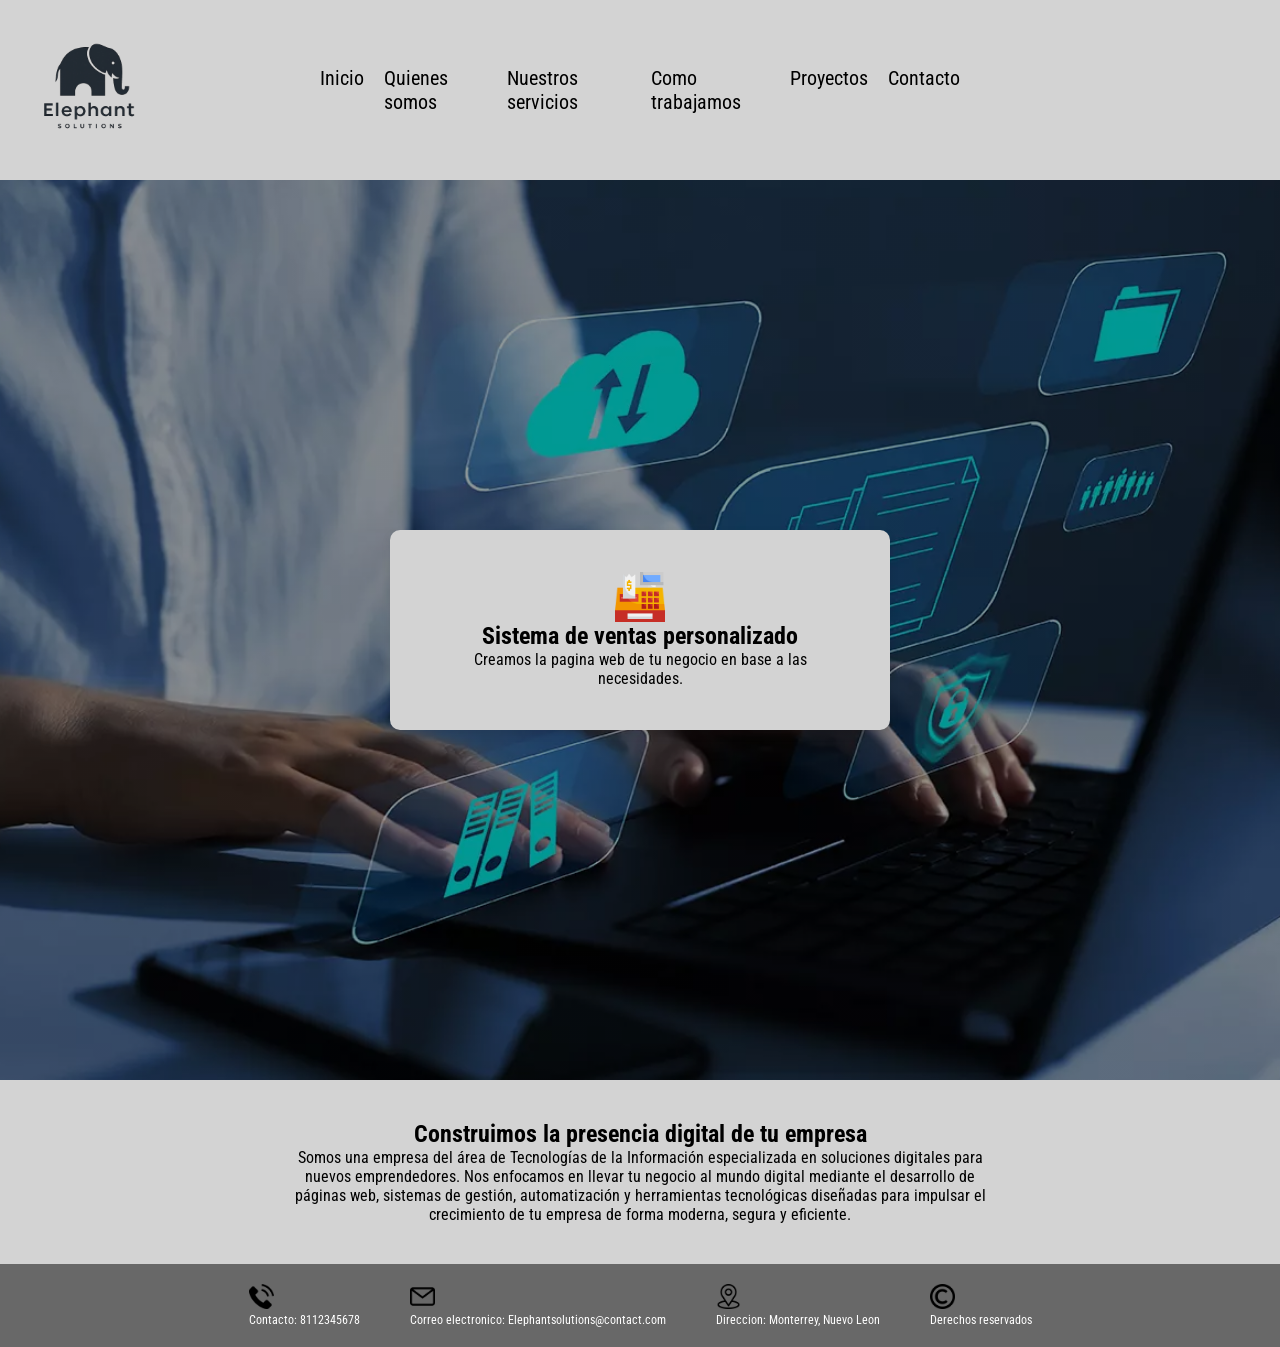
==== index.html @ 8051f8f5 "Acomode los datos del footer, ademas de agrgar las imagenes" ====
<!doctype html>
<html lang="en">
  <head>
    <meta charset="UTF-8" />
    <meta name="viewport" content="width=device-width, initial-scale=1.0" />
    <title>Document</title>
    <link rel="stylesheet" href="estilos.css" />
    <link rel="preconnect" href="https://fonts.googleapis.com" />
    <link rel="preconnect" href="https://fonts.gstatic.com" crossorigin />
    <link
      href="https://fonts.googleapis.com/css2?family=Open+Sans:ital,wght@0,300..800;1,300..800&family=Roboto+Condensed:ital,wght@0,100..900;1,100..900&display=swap"
      rel="stylesheet"
    />
    <link rel="preconnect" href="https://fonts.googleapis.com" />
    <link rel="preconnect" href="https://fonts.gstatic.com" crossorigin />
    <link
      href="https://fonts.googleapis.com/css2?family=Google+Sans:ital,opsz,wght@0,17..18,400..700;1,17..18,400..700&family=Open+Sans:ital,wght@0,300..800;1,300..800&family=Roboto+Condensed:ital,wght@0,100..900;1,100..900&display=swap"
      rel="stylesheet"
    />
  </head>
  <body>
    <header class="navbar">
      <img src="imagenes/ChatGPT Image 28 abr 2026, 14_51_57.png" alt="Logo" />
      <nav>
        <a href="index.html">Inicio</a>
        <a href="quienessomos.html">Quienes somos</a>
        <a href="servicios.html">Nuestros servicios</a>
        <a href="proceso.html">Como trabajamos</a>
        <a href="proyectos.html">Proyectos</a>
        <a href="contacto.html">Contacto</a>
      </nav>
    </header>
    <section class="hero">
      <div class="slide">
        <img id="slide-img" src="imagenes/caja-registradora.png" alt="" />
        <div class="slide-text">
          <h2 id="slide-title">Sistema de ventas personalizado</h2>
          <p id="slide-description">
            Creamos la pagina web de tu negocio en base a las necesidades.
          </p>
        </div>
      </div>
    </section>
    <section class="intro">
      <h2>Construimos la presencia digital de tu empresa</h2>
      <p>
        Somos una empresa del área de Tecnologías de la Información
        especializada en soluciones digitales para nuevos emprendedores. Nos
        enfocamos en llevar tu negocio al mundo digital mediante el desarrollo
        de páginas web, sistemas de gestión, automatización y herramientas
        tecnológicas diseñadas para impulsar el crecimiento de tu empresa de
        forma moderna, segura y eficiente.
      </p>
    </section>
    <footer>
      <div class="footeritem">
        <img src="imagenes/telefono.png" alt="" />
        <p>Contacto: 8112345678</p>
      </div>
      <div class="footeritem">
        <img src="imagenes/correo-electronico.png" alt="" />
        <p>Correo electronico: Elephantsolutions@contact.com</p>
      </div>
      <div class="footeritem">
        <img src="imagenes/ubicacion.png" alt="" />
        <p>Direccion: Monterrey, Nuevo Leon</p>
      </div>
      <div class="footeritem">
        <img src="imagenes/simbolo-de-copyright.png" alt="" />
        <p>Derechos reservados</p>
      </div>
    </footer>
    <script src="js.js"></script>
  </body>
</html>
---- estilos.css ----
* {
  margin: 0;
  padding: 0;
  box-sizing: border-box;
}

.navbar {
  display: flex;
  align-items: center;
  background-color: lightgray;
  padding: 0px;
}

.navbar img {
  width: 180px;
}

.navbar nav {
  display: flex;
  gap: 20px;
  position: absolute;
  left: 50%;
  transform: translateX(-50%);
}

.navbar nav a {
  font-family: "Roboto Condensed", sans-serif;
  font-size: 20px;
  color: black;
  text-decoration: none;
}

.hero {
  min-height: 100vh;
  background-image:
    linear-gradient(rgba(0, 0, 0, 0.4), rgba(0, 0, 0, 0.4)),
    url("imagenes/¿Que-es-un-catalogo-de-servicios-de-TI.webp");
  background-size: cover;
  background-position: center;
  display: flex;
  justify-content: center;
  align-items: center;
  margin: 0;
}

.slide {
  width: 500px;
  height: 200px;
  background-color: lightgray;
  display: flex;
  flex-direction: column;
  text-align: center;
  align-items: center;
  justify-content: center;
  gap: 0px;
  padding: 40px;
  border-radius: 10px;
  box-shadow: 0px 4px 10px rgba(0, 0, 0, 0.1);
  font-family: "Roboto Condensed", sans-serif;
}

.slide img {
  width: 50px;
}

.slide-text {
  max-width: 400px;
}

.intro {
  margin: 0;
  padding: 40px;
  background-color: lightgray;
  font-family: "Roboto Condensed", sans-serif;
  text-align: center;
}

.intro p {
  max-width: 700px;
  margin: 0 auto;
}

footer {
  display: flex;
  justify-content: center;
  align-items: center;
  gap: 50px;
  padding: 20px;
  background-color: rgb(104, 104, 104);
}

footer p {
  font-family: "Roboto Condensed", sans-serif;
  font-size: 12px;
  color: white;
}

footer img{
  width: 25px;
}
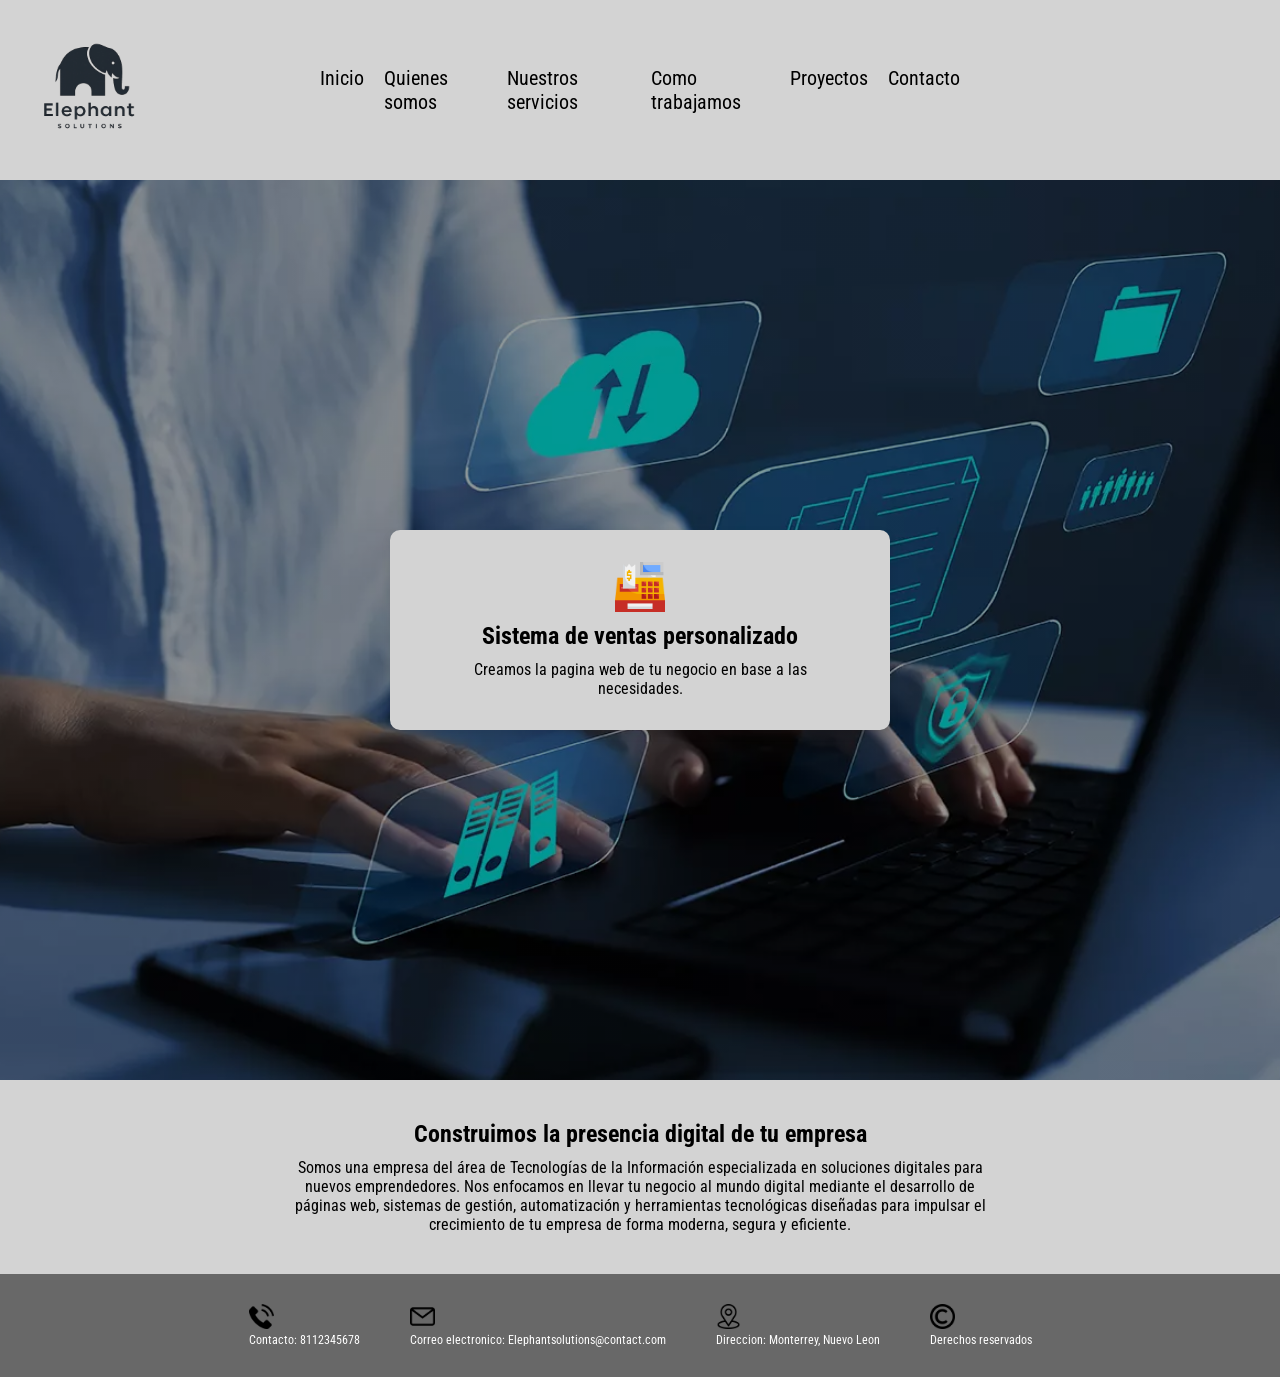
==== commit df91f762: "modifique algunas clases e ids de la seccion slide del index para mayor orden, acomode con el css la" ====
--- a/index.html
+++ b/index.html
@@ -32,10 +32,10 @@
     </header>
     <section class="hero">
       <div class="slide">
-        <img id="slide-img" src="imagenes/caja-registradora.png" alt="" />
-        <div class="slide-text">
-          <h2 id="slide-title">Sistema de ventas personalizado</h2>
-          <p id="slide-description">
+        <img id="slideimg" src="imagenes/caja-registradora.png" alt="" />
+        <div class="slidetext">
+          <h2 id="slideh2">Sistema de ventas personalizado</h2>
+          <p id="slidedescription">
             Creamos la pagina web de tu negocio en base a las necesidades.
           </p>
         </div>
--- a/estilos.css
+++ b/estilos.css
@@ -1,3 +1,4 @@
+/*General*/
 * {
   margin: 0;
   padding: 0;
@@ -30,6 +31,26 @@
   text-decoration: none;
 }
 
+footer {
+  display: flex;
+  justify-content: center;
+  align-items: center;
+  gap: 50px;
+  padding: 30px;
+  background-color: rgb(104, 104, 104);
+}
+
+footer p {
+  font-family: "Roboto Condensed", sans-serif;
+  font-size: 12px;
+  color: white;
+}
+
+footer img {
+  width: 25px;
+}
+
+/*Index*/
 .hero {
   min-height: 100vh;
   background-image:
@@ -59,11 +80,16 @@
   font-family: "Roboto Condensed", sans-serif;
 }
 
+.slide h2{
+  margin-bottom: 10px;
+}
+
 .slide img {
   width: 50px;
+  margin-bottom: 10px;
 }
 
-.slide-text {
+.slidetext {
   max-width: 400px;
 }
 
@@ -75,26 +101,64 @@
   text-align: center;
 }
 
+.intro h2{
+  margin-bottom: 10px;
+}
+
 .intro p {
   max-width: 700px;
   margin: 0 auto;
 }
 
-footer {
+/*Quienes somos*/
+.desarrollo1 {
+  min-height: 100vh;
   display: flex;
+  background-color: white;
+}
+
+.contenedorizq {
+  flex: 0 0 55%;
+  width: 55%;
+  background-image:
+    linear-gradient(rgba(0, 0, 0, 0.5), rgba(0, 0, 0, 0.5)),
+    url("imagenes/servidores.webp");
+  background-size: cover;
+  background-position: center;
+  display: flex;
+  flex-direction: column;
   justify-content: center;
   align-items: center;
-  gap: 50px;
-  padding: 20px;
-  background-color: rgb(104, 104, 104);
+  color: white;
+  text-align: center;
+  padding: 40px;
+  box-sizing: border-box;
+  font-family: "Roboto Condensed", sans-serif;
 }
 
-footer p {
-  font-family: "Roboto Condensed", sans-serif;
-  font-size: 12px;
-  color: white;
+.contenedorizq h2{
+  margin-bottom: 10px;
 }
 
-footer img{
-  width: 25px;
+.contenedorizq p {
+  max-width: 500px;
+  width: 90%;
+  margin: 0; 
 }
+
+.contenedorder {
+  flex: 0 0 45%;
+  display: flex;
+  flex-direction: column;
+  justify-content: flex-start;
+  align-items: center;     
+  background-color: white;
+  padding: 80px 40px;
+  box-sizing: border-box;
+}
+
+.contenedorder img {
+  max-width: 250px; 
+  height: auto;
+  margin-bottom: 20px; 
+}
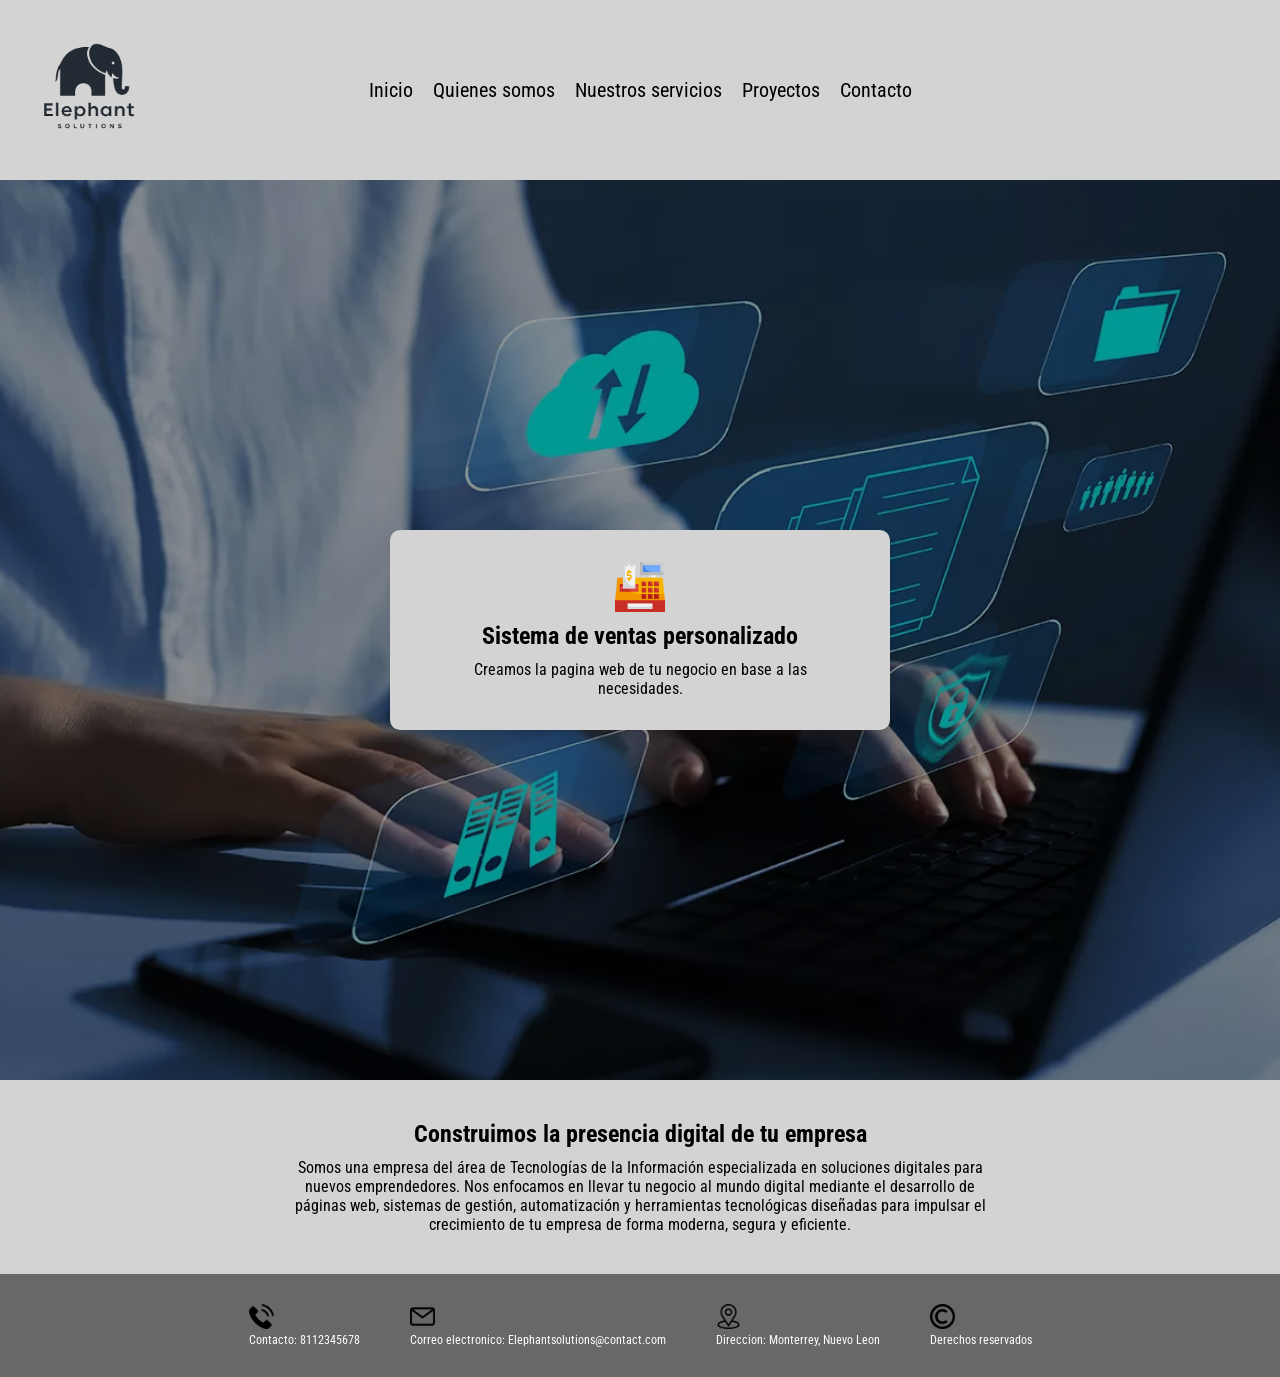
==== commit 1a9209ad: "elimine la pestaña de como trabajamos para unificarla con nuestros servicios" ====
--- a/index.html
+++ b/index.html
@@ -25,7 +25,6 @@
         <a href="index.html">Inicio</a>
         <a href="quienessomos.html">Quienes somos</a>
         <a href="servicios.html">Nuestros servicios</a>
-        <a href="proceso.html">Como trabajamos</a>
         <a href="proyectos.html">Proyectos</a>
         <a href="contacto.html">Contacto</a>
       </nav>
--- a/estilos.css
+++ b/estilos.css
@@ -137,13 +137,15 @@
 }
 
 .contenedorizq h2{
+  margin-top: 20px;
   margin-bottom: 10px;
 }
 
 .contenedorizq p {
   max-width: 500px;
   width: 90%;
-  margin: 0; 
+  margin: 0;
+  margin-bottom: 10px; 
 }
 
 .contenedorder {
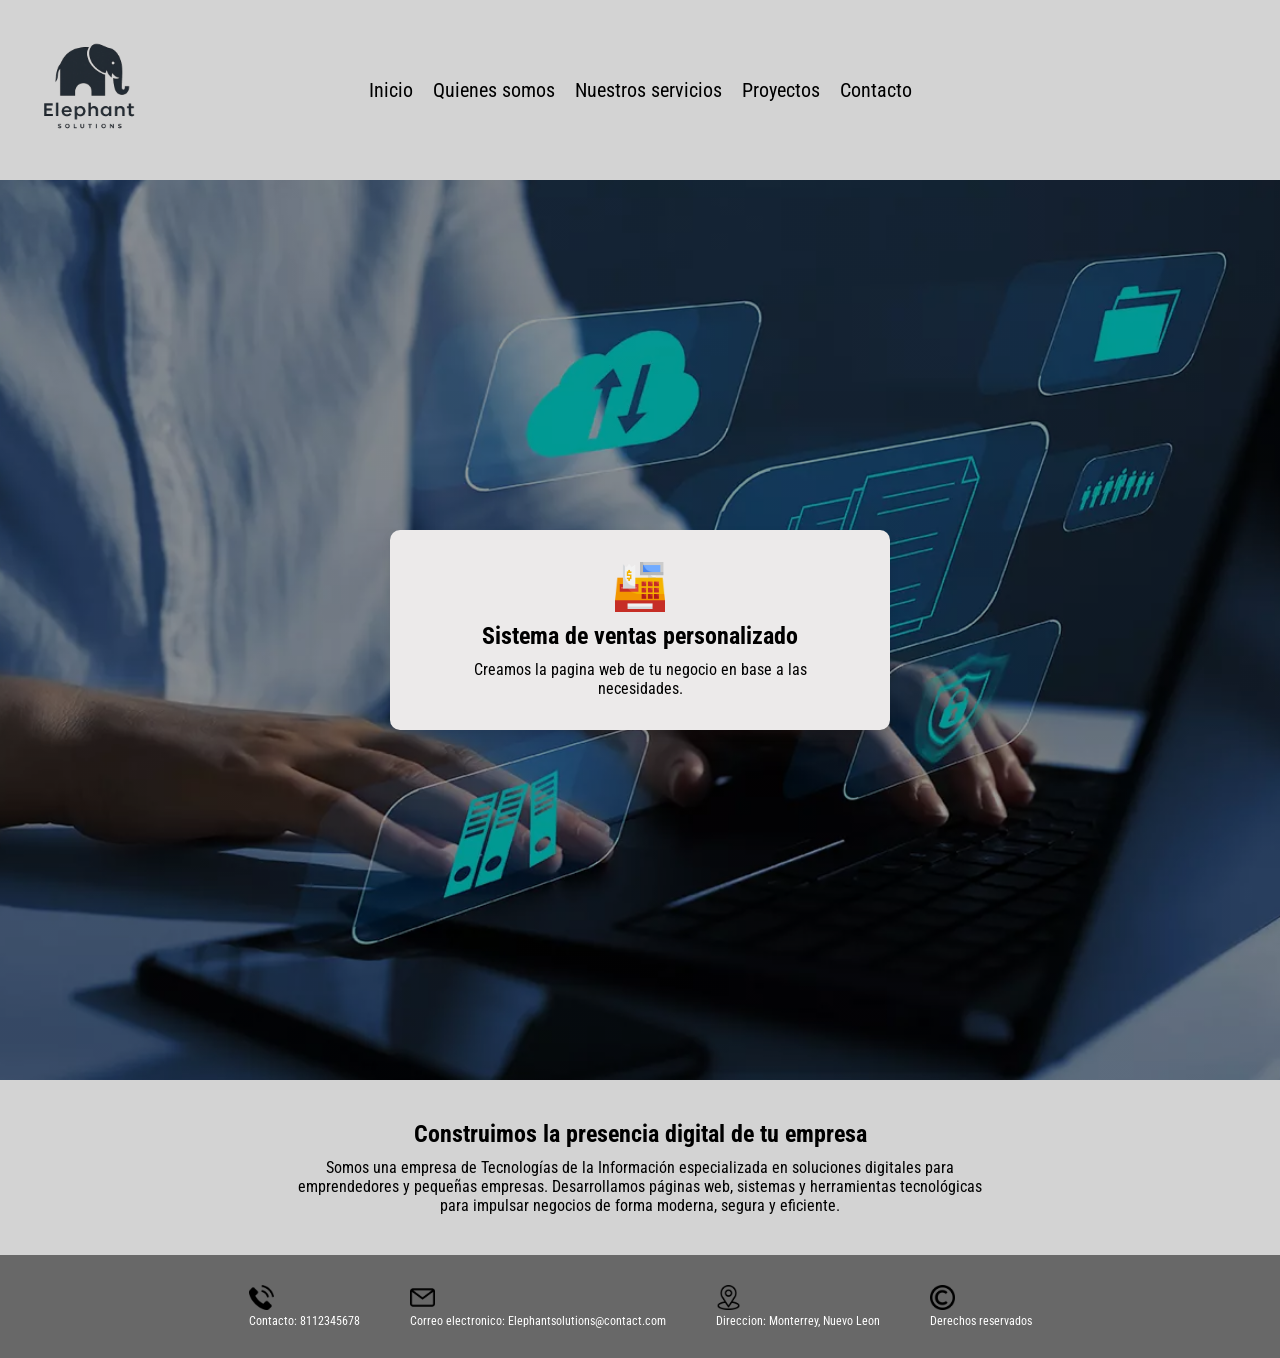
==== commit 39518f23: "modifique el formato de nosotros, corregi errores de ortografia, cambie la introduccion en index, ca" ====
--- a/index.html
+++ b/index.html
@@ -3,7 +3,7 @@
   <head>
     <meta charset="UTF-8" />
     <meta name="viewport" content="width=device-width, initial-scale=1.0" />
-    <title>Document</title>
+    <title>ElephantSolutions</title>
     <link rel="stylesheet" href="estilos.css" />
     <link rel="preconnect" href="https://fonts.googleapis.com" />
     <link rel="preconnect" href="https://fonts.gstatic.com" crossorigin />
@@ -20,7 +20,7 @@
   </head>
   <body>
     <header class="navbar">
-      <img src="imagenes/ChatGPT Image 28 abr 2026, 14_51_57.png" alt="Logo" />
+      <img src="imagenes/LOGO.png" alt="Logo" />
       <nav>
         <a href="index.html">Inicio</a>
         <a href="quienessomos.html">Quienes somos</a>
@@ -43,12 +43,10 @@
     <section class="intro">
       <h2>Construimos la presencia digital de tu empresa</h2>
       <p>
-        Somos una empresa del área de Tecnologías de la Información
-        especializada en soluciones digitales para nuevos emprendedores. Nos
-        enfocamos en llevar tu negocio al mundo digital mediante el desarrollo
-        de páginas web, sistemas de gestión, automatización y herramientas
-        tecnológicas diseñadas para impulsar el crecimiento de tu empresa de
-        forma moderna, segura y eficiente.
+        Somos una empresa de Tecnologías de la Información especializada en
+        soluciones digitales para emprendedores y pequeñas empresas.
+        Desarrollamos páginas web, sistemas y herramientas tecnológicas para
+        impulsar negocios de forma moderna, segura y eficiente.
       </p>
     </section>
     <footer>
--- a/estilos.css
+++ b/estilos.css
@@ -67,7 +67,7 @@
 .slide {
   width: 500px;
   height: 200px;
-  background-color: lightgray;
+  background-color: hsl(0, 5%, 92%);
   display: flex;
   flex-direction: column;
   text-align: center;
@@ -80,7 +80,7 @@
   font-family: "Roboto Condensed", sans-serif;
 }
 
-.slide h2{
+.slide h2 {
   margin-bottom: 10px;
 }
 
@@ -101,7 +101,7 @@
   text-align: center;
 }
 
-.intro h2{
+.intro h2 {
   margin-bottom: 10px;
 }
 
@@ -112,14 +112,11 @@
 
 /*Quienes somos*/
 .desarrollo1 {
-  min-height: 100vh;
-  display: flex;
-  background-color: white;
-}
-
-.contenedorizq {
-  flex: 0 0 55%;
-  width: 55%;
+  min-height: 60vh;
+  display: flex;
+  background-color: white;
+  flex: 0 0 100%;
+  width: 100%;
   background-image:
     linear-gradient(rgba(0, 0, 0, 0.5), rgba(0, 0, 0, 0.5)),
     url("imagenes/servidores.webp");
@@ -136,31 +133,140 @@
   font-family: "Roboto Condensed", sans-serif;
 }
 
-.contenedorizq h2{
+.desarrollo1 h2 {
   margin-top: 20px;
   margin-bottom: 10px;
 }
 
-.contenedorizq p {
+.desarrollo1 p {
   max-width: 500px;
-  width: 90%;
-  margin: 0;
-  margin-bottom: 10px; 
-}
-
-.contenedorder {
-  flex: 0 0 45%;
-  display: flex;
-  flex-direction: column;
+  margin: 0;
+  margin-bottom: 10px;
+}
+
+.desarrollo11{
+  min-height: 20vh;
+  flex: 0 0 100%;
+  width: 100%;
+  display: flex;
+  background-color: white;
+  background-size: cover;
+  background-position: center;
+  justify-content: center;
+  padding: 40px;
+  align-items: self-start;
+}
+
+.desarrollo11 h2 {
+  font-family: "Roboto Condensed", sans-serif;
+  margin-bottom: 10px;
+}
+
+.desarrollo11 p {
+  font-family: "Roboto Condensed", sans-serif;
+  text-align: left;
+  max-width: 500px;
+  width: 85%;
+}
+
+.desarrollo11 img{
+  max-width: 200px;
+}
+
+/*Servicios*/
+.desarrollo2 {
+  height: 40vh;
+  display: flex;
+  background-color: white;
+  background-image:
+    linear-gradient(rgba(0, 0, 0, 0.5), rgba(0, 0, 0, 0.5)),
+    url(imagenes/equipo.jpg);
+  width: 100%;
+  background-size: cover;
+  background-position: center;
+  flex-direction: column;
+  justify-content: center;
+  align-items: center;
+  color: white;
+  text-align: center;
+  padding: 40px;
+  box-sizing: border-box;
+  font-family: "Roboto Condensed", sans-serif;
+  margin-bottom: 40px;
+}
+
+.desarrollo2 h2 {
+  margin-bottom: 10px;
+}
+
+.desarrollo3 {
+  min-height: 85vh;
+  display: flex;
+  flex-direction: column;
+  align-items: center;
+  background-color: white;
+  margin-bottom: 40px;
+}
+
+.desarrollo3 h2 {
+  color: black;
+  font-family: "Roboto Condensed", sans-serif;
+  text-align: center;
+  font-size: 35px;
+  margin-bottom: 40px;
+}
+
+.contenedorcards {
+  display: flex;
+  flex-wrap: wrap;
+  justify-content: center;
+  gap: 40px;
+  max-width: 1200px;
+}
+
+.card {
+  background-color: hsl(0, 5%, 92%);
+  padding: 20px;
+  width: 850px;
+  height: 300px;
+  display: flex;
+  align-items: center;
+  justify-content: center;
+  text-align: center;
+  border-radius: 5px;
+  box-shadow: 0 4px 8px rgba(0, 0, 0, 0.108);
+  flex-direction: column;
+}
+
+.card h3 {
+  font-family: "Roboto Condensed", sans-serif;
+  margin-bottom: 10px;
+}
+
+.card p {
+  font-family: "Roboto Condensed", sans-serif;
+}
+
+.card img{
+  width: 50px;
+}
+
+.contenedorimgs{
+  display: flex;
+  justify-content: center;
+  align-items: center;
+  gap: 20px;
+  margin-top: 20px;
+  flex-wrap: wrap;
+}
+
+.cardlista {
+  margin-top: 20px;
+  display: flex;
   justify-content: flex-start;
-  align-items: center;     
-  background-color: white;
-  padding: 80px 40px;
-  box-sizing: border-box;
-}
-
-.contenedorder img {
-  max-width: 250px; 
-  height: auto;
-  margin-bottom: 20px; 
-}+  font-family: "Roboto Condensed", sans-serif;
+}
+
+.cardlista ul{
+  text-align: left;
+}
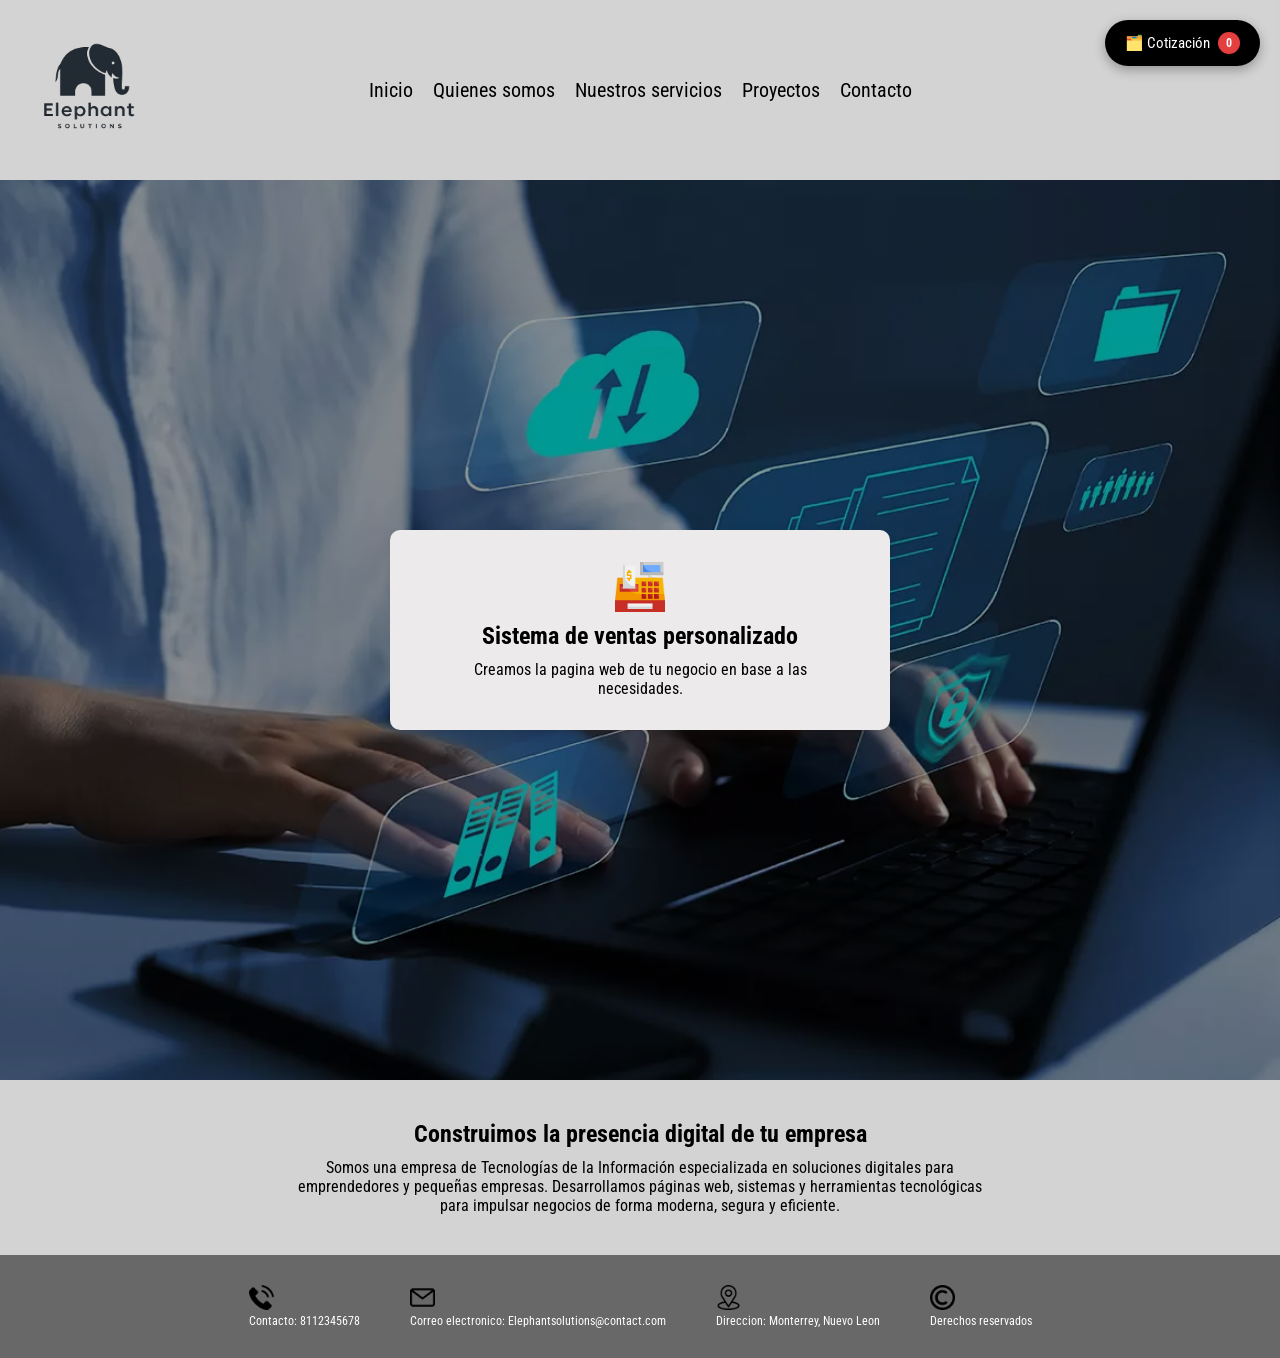
==== commit 14cc15d7: "la pestaña de cotizacion se agrego en todas las pestañas, al momento de solicitar cotizacion se envi" ====
--- a/index.html
+++ b/index.html
@@ -68,5 +68,59 @@
       </div>
     </footer>
     <script src="js.js"></script>
+
+    <!-- CARRITO FLOTANTE -->
+    <div class="carrito-flotante">
+      <button class="carrito-icono-btn" onclick="abrirCarrito()">
+        🗂️ Cotización <span class="carrito-badge" id="carrito-badge">0</span>
+      </button>
+    </div>
+
+    <!-- OVERLAY CARRITO -->
+    <div class="carrito-overlay" id="carrito-overlay" onclick="cerrarCarrito()"></div>
+
+    <!-- PANEL LATERAL CARRITO -->
+    <div class="carrito-panel" id="carrito-panel">
+      <div class="carrito-panel-header">
+        <h3>Mi Cotización</h3>
+        <button class="carrito-cerrar-btn" onclick="cerrarCarrito()">✕</button>
+      </div>
+      <div class="carrito-panel-body" id="carrito-body">
+        <p class="carrito-vacio">Tu cotización está vacía.<br>Agrega los servicios que necesitas.</p>
+      </div>
+      <div class="carrito-panel-footer" id="carrito-footer" style="display:none;">
+        <div class="carrito-resumen">
+          <div class="carrito-resumen-fila">
+            <span>Subtotal (sin IVA)</span>
+            <span id="resumen-subtotal">$0.00</span>
+          </div>
+          <div class="carrito-resumen-fila">
+            <span>IVA (16%)</span>
+            <span id="resumen-iva">$0.00</span>
+          </div>
+          <div class="carrito-resumen-fila total">
+            <span>Total</span>
+            <span id="resumen-total">$0.00</span>
+          </div>
+        </div>
+        <div class="carrito-acciones">
+          <button class="btn-solicitar-cotizacion" onclick="solicitarCotizacion()">Solicitar cotización</button>
+          <button class="btn-solicitar-factura" onclick="solicitarFactura()">Solicitar factura</button>
+        </div>
+      </div>
+    </div>
+
+    <!-- OVERLAY MODAL -->
+    <div class="carrito-overlay" id="modal-overlay" onclick="cerrarModal()"></div>
+
+    <!-- MODAL DE CONFIRMACION -->
+    <div class="modal-confirmacion" id="modal-confirmacion">
+      <div class="modal-icono" id="modal-icono"></div>
+      <h3 id="modal-titulo"></h3>
+      <p id="modal-mensaje"></p>
+      <button class="modal-confirmacion-btn" onclick="cerrarModal()">Aceptar</button>
+    </div>
+
+    <script src="carrito.js"></script>
   </body>
 </html>
--- a/estilos.css
+++ b/estilos.css
@@ -228,7 +228,7 @@
   background-color: hsl(0, 5%, 92%);
   padding: 20px;
   width: 850px;
-  height: 300px;
+  height: 350px;
   display: flex;
   align-items: center;
   justify-content: center;
@@ -270,3 +270,438 @@
 .cardlista ul{
   text-align: left;
 }
+
+/*Contacto*/
+.contacto {
+  min-height: 70vh;
+  display: flex;
+  flex-direction: column;
+  align-items: center;
+  justify-content: center;
+
+  font-family: "Roboto Condensed", sans-serif;
+  padding: 40px;
+  text-align: center;
+
+  /* Fondo con imagen + oscurecido */
+  background-image: linear-gradient(
+      rgba(0, 0, 0, 0.6),
+      rgba(0, 0, 0, 0.6)
+    ),
+    url("https://tse4.mm.bing.net/th/id/OIP.W9jm3do9gp-Byyk7EZauewHaE8");
+
+  background-size: cover;
+  background-position: center;
+  background-repeat: no-repeat;
+
+  color: white;
+}
+
+.contacto h2{
+  margin-bottom: 10px;
+}
+
+/* Formulario */
+.formulario-contacto {
+  width: 100%;
+  max-width: 500px;
+  display: flex;
+  flex-direction: column;
+  gap: 15px;
+  margin-top: 20px;
+}
+
+/* Campos */
+.campo {
+  display: flex;
+  flex-direction: column;
+  text-align: left;
+}
+
+.campo label {
+  margin-bottom: 5px;
+  font-size: 14px;
+  font-family: "Roboto Condensed", sans-serif;
+}
+
+/* Inputs */
+.campo input,
+.campo textarea {
+  padding: 10px;
+  border: none;
+  border-radius: 5px;
+  font-family: "Roboto Condensed", sans-serif;
+  font-size: 14px;
+}
+
+/* Botón */
+.formulario-contacto button {
+  padding: 10px;
+  background-color: black;
+  color: white;
+  border: none;
+  cursor: pointer;
+  font-family: "Roboto Condensed", sans-serif;
+  font-size: 16px;
+  border-radius: 5px;
+  transition: 0.3s;
+}
+
+.formulario-contacto button:hover {
+  background-color: #333;
+}
+
+
+.proyectos {
+  min-height: 80vh;
+  display: flex;
+  flex-direction: column;
+  align-items: center;
+  justify-content: center;
+
+  padding: 40px;
+  text-align: center;
+
+  /* Imagen de fondo + overlay */
+  background-image: linear-gradient(
+      rgba(0, 0, 0, 0.6),
+      rgba(0, 0, 0, 0.6)
+    ),
+    url("https://imagenes.heraldo.es/files/image_990_556/uploads/imagenes/2025/02/28/tan-solo-un-36-de-las-empresas-espanolas-pauta-sus-acciones-en-materia-de-sostenibilidad-ambiental.jpeg");
+
+  background-size: cover;
+  background-position: center;
+  background-repeat: no-repeat;
+
+  color: white;
+  font-family: "Roboto Condensed", sans-serif;
+}
+
+.proyectos h2 {
+  margin-bottom: 10px;
+}
+
+.proyectos p {
+  max-width: 700px;
+  margin-bottom: 30px;
+}
+
+.contenedor-proyectos {
+  display: flex;
+  flex-direction: column;
+  gap: 20px;
+  width: 100%;
+  max-width: 900px;
+}
+
+.proyecto {
+  background-color: rgba(255, 255, 255, 0.9);
+  padding: 20px;
+  border-radius: 5px;
+  text-align: left;
+
+  box-shadow: 0 4px 8px rgba(0, 0, 0, 0.2);
+  color: black;
+}
+
+.proyecto h3 {
+  margin-bottom: 10px;
+  font-size: 20px;
+}
+
+.proyecto p {
+  margin-bottom: 10px;
+}
+
+/*Carrito de cotizacion*/
+.btn-agregar-carrito {
+  margin-top: 15px;
+  padding: 10px 20px;
+  background-color: black;
+  color: white;
+  border: none;
+  cursor: pointer;
+  font-family: "Roboto Condensed", sans-serif;
+  font-size: 15px;
+  border-radius: 5px;
+  transition: background-color 0.3s;
+}
+
+.btn-agregar-carrito:hover {
+  background-color: #333;
+}
+
+.btn-agregar-carrito.agregado {
+  background-color: #555;
+  cursor: not-allowed;
+}
+
+.carrito-flotante {
+  position: fixed;
+  top: 20px;
+  right: 20px;
+  z-index: 1000;
+}
+
+.carrito-icono-btn {
+  background-color: black;
+  color: white;
+  border: none;
+  border-radius: 50px;
+  padding: 12px 20px;
+  font-family: "Roboto Condensed", sans-serif;
+  font-size: 15px;
+  cursor: pointer;
+  display: flex;
+  align-items: center;
+  gap: 8px;
+  box-shadow: 0 4px 12px rgba(0,0,0,0.3);
+  transition: background-color 0.3s;
+}
+
+.carrito-icono-btn:hover {
+  background-color: #333;
+}
+
+.carrito-badge {
+  background-color: #e53e3e;
+  color: white;
+  border-radius: 50%;
+  width: 22px;
+  height: 22px;
+  display: inline-flex;
+  align-items: center;
+  justify-content: center;
+  font-size: 12px;
+  font-weight: bold;
+}
+
+.carrito-panel {
+  position: fixed;
+  top: 0;
+  right: -480px;
+  width: 460px;
+  height: 100vh;
+  background-color: white;
+  box-shadow: -4px 0 20px rgba(0,0,0,0.2);
+  z-index: 2000;
+  display: flex;
+  flex-direction: column;
+  transition: right 0.35s ease;
+  font-family: "Roboto Condensed", sans-serif;
+}
+
+.carrito-panel.abierto {
+  right: 0;
+}
+
+.carrito-panel-header {
+  display: flex;
+  justify-content: space-between;
+  align-items: center;
+  padding: 20px 24px;
+  border-bottom: 1px solid #e2e2e2;
+  background-color: #f7f7f7;
+}
+
+.carrito-panel-header h3 {
+  font-size: 20px;
+  font-family: "Roboto Condensed", sans-serif;
+  margin: 0;
+}
+
+.carrito-cerrar-btn {
+  background: none;
+  border: none;
+  font-size: 24px;
+  cursor: pointer;
+  color: #333;
+  line-height: 1;
+  padding: 0;
+}
+
+.carrito-panel-body {
+  flex: 1;
+  overflow-y: auto;
+  padding: 20px 24px;
+}
+
+.carrito-vacio {
+  text-align: center;
+  color: #888;
+  margin-top: 60px;
+  font-size: 16px;
+}
+
+.carrito-item {
+  display: flex;
+  justify-content: space-between;
+  align-items: flex-start;
+  padding: 14px 0;
+  border-bottom: 1px solid #ebebeb;
+  gap: 10px;
+}
+
+.carrito-item-nombre {
+  font-size: 15px;
+  font-weight: bold;
+  flex: 1;
+}
+
+.carrito-item-precio {
+  font-size: 14px;
+  color: #555;
+  white-space: nowrap;
+}
+
+.carrito-item-eliminar {
+  background: none;
+  border: none;
+  color: #999;
+  cursor: pointer;
+  font-size: 18px;
+  padding: 0 0 0 8px;
+  line-height: 1;
+  transition: color 0.2s;
+}
+
+.carrito-item-eliminar:hover {
+  color: #e53e3e;
+}
+
+.carrito-panel-footer {
+  padding: 20px 24px;
+  border-top: 1px solid #e2e2e2;
+  background-color: #f7f7f7;
+}
+
+.carrito-resumen {
+  display: flex;
+  flex-direction: column;
+  gap: 8px;
+  margin-bottom: 16px;
+}
+
+.carrito-resumen-fila {
+  display: flex;
+  justify-content: space-between;
+  font-size: 14px;
+  color: #555;
+}
+
+.carrito-resumen-fila.total {
+  font-size: 17px;
+  font-weight: bold;
+  color: black;
+  border-top: 1px solid #ccc;
+  padding-top: 10px;
+  margin-top: 4px;
+}
+
+.carrito-acciones {
+  display: flex;
+  flex-direction: column;
+  gap: 10px;
+}
+
+.btn-solicitar-cotizacion {
+  padding: 12px;
+  background-color: black;
+  color: white;
+  border: none;
+  cursor: pointer;
+  font-family: "Roboto Condensed", sans-serif;
+  font-size: 16px;
+  border-radius: 5px;
+  transition: background-color 0.3s;
+  width: 100%;
+}
+
+.btn-solicitar-cotizacion:hover {
+  background-color: #333;
+}
+
+.btn-solicitar-factura {
+  padding: 12px;
+  background-color: white;
+  color: black;
+  border: 2px solid black;
+  cursor: pointer;
+  font-family: "Roboto Condensed", sans-serif;
+  font-size: 16px;
+  border-radius: 5px;
+  transition: all 0.3s;
+  width: 100%;
+}
+
+.btn-solicitar-factura:hover {
+  background-color: #f0f0f0;
+}
+
+.carrito-overlay {
+  position: fixed;
+  top: 0;
+  left: 0;
+  width: 100vw;
+  height: 100vh;
+  background-color: rgba(0,0,0,0.4);
+  z-index: 1500;
+  display: none;
+}
+
+.carrito-overlay.visible {
+  display: block;
+}
+
+.modal-confirmacion {
+  position: fixed;
+  top: 50%;
+  left: 50%;
+  transform: translate(-50%, -50%);
+  background-color: white;
+  padding: 36px 40px;
+  border-radius: 10px;
+  z-index: 3000;
+  text-align: center;
+  font-family: "Roboto Condensed", sans-serif;
+  max-width: 380px;
+  width: 90%;
+  box-shadow: 0 8px 30px rgba(0,0,0,0.2);
+  display: none;
+}
+
+.modal-confirmacion.visible {
+  display: block;
+}
+
+.modal-confirmacion h3 {
+  font-size: 22px;
+  margin-bottom: 12px;
+}
+
+.modal-confirmacion p {
+  font-size: 15px;
+  color: #555;
+  margin-bottom: 24px;
+}
+
+.modal-icono {
+  font-size: 48px;
+  margin-bottom: 16px;
+}
+
+.modal-confirmacion-btn {
+  padding: 10px 30px;
+  background-color: black;
+  color: white;
+  border: none;
+  cursor: pointer;
+  font-family: "Roboto Condensed", sans-serif;
+  font-size: 16px;
+  border-radius: 5px;
+  transition: background-color 0.3s;
+}
+
+.modal-confirmacion-btn:hover {
+  background-color: #333;
+}
